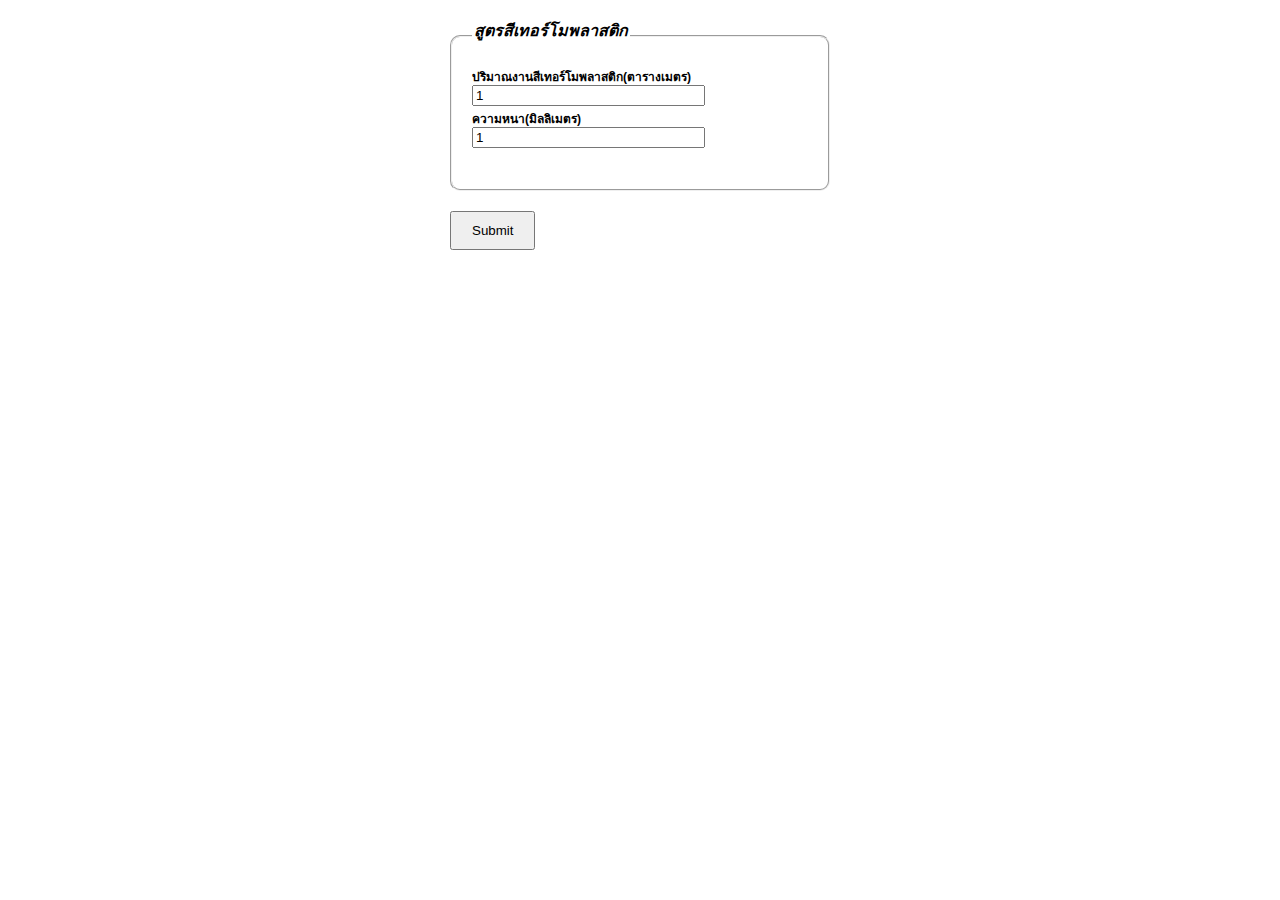
==== index.html @ cb8590a0 "Initialize" ====
<!DOCTYPE html PUBLIC "-//W3C//DTD XHTML 1.0 Strict//EN" "http://www.w3.org/TR/xhtml1/DTD/xhtml1-strict.dtd">
<html xmlns="http://www.w3.org/1999/xhtml">
<head>
    <meta http-equiv="Content-Type" content="text/html; charset=utf-8"/>
    <title>Calculator</title>
    <script type="text/javascript" src="js/formcalculations.js"></script>
    <script type="text/javascript" src="js/formular1.js"></script>
    <link href="styles/cakeform.css" rel="stylesheet" type="text/css" />
</head>
<body onload='hideTotal()'>
    <div id="wrap">
        <form action="" id="formular1" onsubmit="return false;">
        <div>
            <div class="cont_order">
               <fieldset>
                <legend>สูตรสีเทอร์โมพลาสติก</legend>
                <label >ปริมาณงานสีเทอร์โมพลาสติก(ตารางเมตร)</label>
				<input type='text' name='area' id='area' value='1' size='26' onchange="quantity()" />
				<br/>
				<label >ความหนา(มิลลิเมตร)</label>
				<input type='text' name='tick' id='tick' value='1' size='26' onchange="quantity()" />
				<br/>
				
				<div id="quantity"></div>
				<br/>
				
               
                </fieldset>
            </div>
            
        	
            <input type='submit' id='submit' value='Submit' onclick="quantity()" />
        </div>  
       </form>
	</div><!--End of wrap-->

</body>
</html>
---- styles/cakeform.css ----
#wrap{
	width:400px;
	margin:0 auto;
	text-align:left;
	margin-top:8px;
	padding:5px;
	background:#fff;
    font-family:AvenirLTStd, Arial, Helvetica, sans-serif;
	font-size:13px;    
    line-height:16px;
}
#wrap .cont_details fieldset,.cont_order fieldset{
	margin:10px;
	padding:20px;
    -moz-border-radius: 10px;
    -webkit-border-radius: 10px;
    -khtml-border-radius: 10px;
    border-radius: 10px;
}
#wrap legend{
	font-size:16px;
	font-family:Georgia, "Times New Roman", Times, serif;
	color:#000;
	font-weight:bold;
	font-style:italic;
    padding-bottom:10px;
}
#wrap .cont_details input{
	margin-bottom:10px;
	color:#000;
}
#wrap .input1:hover,.input1:active{
	
}
#wrap label{
	display:block;
	font-size:12px;
	color:#000;
    font-weight:bold;
}
#wrap label.inlinelabel
{
    display:inline;
}
#wrap .cont_order input{
	margin-bottom:5px;
}
#wrap .cont_order p{
	padding-top:5px;
}

#wrap input[type="radio"]
{
margin-top:8px;
margin-bottom:8px;
}

#wrap input[type="text"]:hover,
#wrap input[type="text"]:active {
background-color: #FAF398;
}

#wrap input#submit
{
margin:10px;
padding-left:20px;
padding-right:20px;
padding-top:10px;
padding-bottom:10px;
}

#wrap div#totalPrice
{
    padding:10px;
    font-weight:bold;
    background-color:#ff0;
}

#wrap label.radiolabel
{
font-weight:normal;
 display:inline;
}
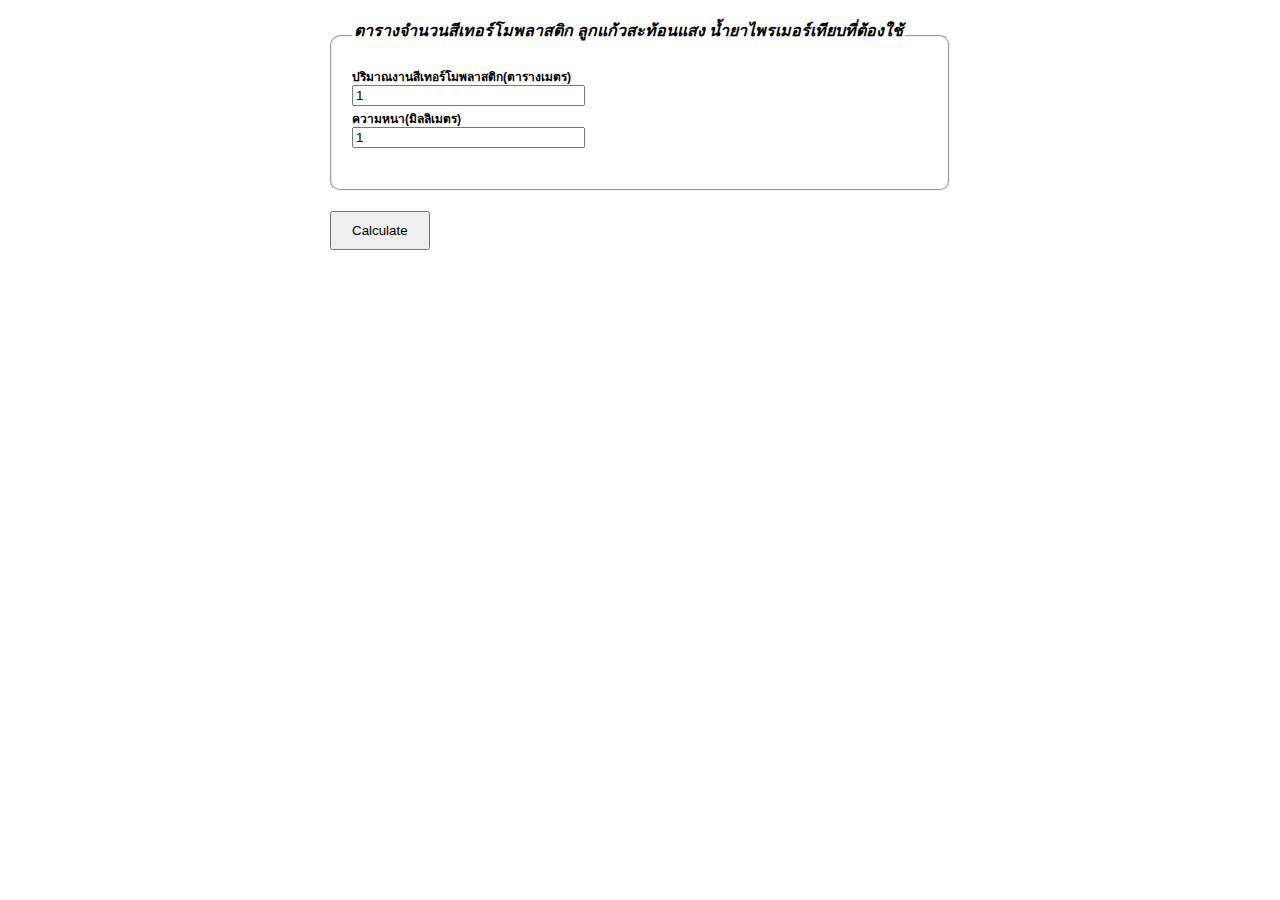
==== commit de6cba3a: "First Form" ====
--- a/index.html
+++ b/index.html
@@ -1,38 +1,40 @@
-<!DOCTYPE html PUBLIC "-//W3C//DTD XHTML 1.0 Strict//EN" "http://www.w3.org/TR/xhtml1/DTD/xhtml1-strict.dtd">
-<html xmlns="http://www.w3.org/1999/xhtml">
-<head>
-    <meta http-equiv="Content-Type" content="text/html; charset=utf-8"/>
-    <title>Calculator</title>
-    <script type="text/javascript" src="js/formcalculations.js"></script>
-    <script type="text/javascript" src="js/formular1.js"></script>
-    <link href="styles/cakeform.css" rel="stylesheet" type="text/css" />
-</head>
-<body onload='hideTotal()'>
-    <div id="wrap">
-        <form action="" id="formular1" onsubmit="return false;">
-        <div>
-            <div class="cont_order">
-               <fieldset>
-                <legend>สูตรสีเทอร์โมพลาสติก</legend>
-                <label >ปริมาณงานสีเทอร์โมพลาสติก(ตารางเมตร)</label>
-				<input type='text' name='area' id='area' value='1' size='26' onchange="quantity()" />
-				<br/>
-				<label >ความหนา(มิลลิเมตร)</label>
-				<input type='text' name='tick' id='tick' value='1' size='26' onchange="quantity()" />
-				<br/>
-				
-				<div id="quantity"></div>
-				<br/>
-				
-               
-                </fieldset>
-            </div>
-            
-        	
-            <input type='submit' id='submit' value='Submit' onclick="quantity()" />
-        </div>  
-       </form>
-	</div><!--End of wrap-->
-
-</body>
+<!DOCTYPE html PUBLIC "-//W3C//DTD XHTML 1.0 Strict//EN" "http://www.w3.org/TR/xhtml1/DTD/xhtml1-strict.dtd">
+<html xmlns="http://www.w3.org/1999/xhtml">
+<head>
+    <meta http-equiv="Content-Type" content="text/html; charset=utf-8"/>
+    <title>Calculator</title>
+    <script type="text/javascript" src="js/formcalculations.js"></script>
+    <script type="text/javascript" src="js/formular1.js"></script>
+    <link href="styles/cakeform.css" rel="stylesheet" type="text/css" />
+</head>
+<body onload='hide()'>
+    <div id="wrap">
+        <form action="" id="formular1" onsubmit="return false;">
+        <div>
+            <div class="cont_order">
+               <fieldset>
+                <legend>ตารางจำนวนสีเทอร์โมพลาสติก ลูกแก้วสะท้อนแสง น้ำยาไพรเมอร์เทียบที่ต้องใช้</legend>
+                
+                <label >ปริมาณงานสีเทอร์โมพลาสติก(ตารางเมตร)</label>
+				<input type='text' name='area' id='area' value='1' size='26' onchange="quantity()" />
+				<br/>
+				<label >ความหนา(มิลลิเมตร)</label>
+				<input type='text' name='tick' id='tick' value='1' size='26' onchange="quantity()" />
+				<br/>
+				
+				
+				<div id="quantity"></div>
+				<br/>
+				
+               
+                </fieldset>
+            </div>
+            
+        	
+            <input type='submit' id='submit' value='Calculate' onclick="quantity()" />
+        </div>  
+       </form>
+	</div><!--End of wrap-->
+
+</body>
 </html>--- a/styles/cakeform.css
+++ b/styles/cakeform.css
@@ -1,84 +1,91 @@
-
-#wrap{
-	width:400px;
-	margin:0 auto;
-	text-align:left;
-	margin-top:8px;
-	padding:5px;
-	background:#fff;
-    font-family:AvenirLTStd, Arial, Helvetica, sans-serif;
-	font-size:13px;    
-    line-height:16px;
-}
-#wrap .cont_details fieldset,.cont_order fieldset{
-	margin:10px;
-	padding:20px;
-    -moz-border-radius: 10px;
-    -webkit-border-radius: 10px;
-    -khtml-border-radius: 10px;
-    border-radius: 10px;
-}
-#wrap legend{
-	font-size:16px;
-	font-family:Georgia, "Times New Roman", Times, serif;
-	color:#000;
-	font-weight:bold;
-	font-style:italic;
-    padding-bottom:10px;
-}
-#wrap .cont_details input{
-	margin-bottom:10px;
-	color:#000;
-}
-#wrap .input1:hover,.input1:active{
-	
-}
-#wrap label{
-	display:block;
-	font-size:12px;
-	color:#000;
-    font-weight:bold;
-}
-#wrap label.inlinelabel
-{
-    display:inline;
-}
-#wrap .cont_order input{
-	margin-bottom:5px;
-}
-#wrap .cont_order p{
-	padding-top:5px;
-}
-
-#wrap input[type="radio"]
-{
-margin-top:8px;
-margin-bottom:8px;
-}
-
-#wrap input[type="text"]:hover,
-#wrap input[type="text"]:active {
-background-color: #FAF398;
-}
-
-#wrap input#submit
-{
-margin:10px;
-padding-left:20px;
-padding-right:20px;
-padding-top:10px;
-padding-bottom:10px;
-}
-
-#wrap div#totalPrice
-{
-    padding:10px;
-    font-weight:bold;
-    background-color:#ff0;
-}
-
-#wrap label.radiolabel
-{
-font-weight:normal;
- display:inline;
+
+#wrap{
+	width:640px;
+	margin:0 auto;
+	text-align:left;
+	margin-top:8px;
+	padding:5px;
+	background:#fff;
+    font-family:AvenirLTStd, Arial, Helvetica, sans-serif;
+	font-size:13px;    
+    line-height:16px;
+}
+#wrap .cont_details fieldset,.cont_order fieldset{
+	margin:10px;
+	padding:20px;
+    -moz-border-radius: 10px;
+    -webkit-border-radius: 10px;
+    -khtml-border-radius: 10px;
+    border-radius: 10px;
+}
+#wrap legend{
+	font-size:16px;
+	font-family:Georgia, "Times New Roman", Times, serif;
+	color:#000;
+	font-weight:bold;
+	font-style:italic;
+    padding-bottom:10px;
+}
+#wrap .cont_details input{
+	margin-bottom:10px;
+	color:#000;
+}
+#wrap .input1:hover,.input1:active{
+	
+}
+#wrap label{
+	display:block;
+	font-size:12px;
+	color:#000;
+    font-weight:bold;
+}
+#wrap label.inlinelabel
+{
+    display:inline;
+}
+#wrap .cont_order input{
+	margin-bottom:5px;
+}
+#wrap .cont_order p{
+	padding-top:5px;
+}
+
+#wrap input[type="radio"]
+{
+margin-top:8px;
+margin-bottom:8px;
+}
+
+#wrap input[type="text"]:hover,
+#wrap input[type="text"]:active {
+background-color: #FAF398;
+}
+
+#wrap input#submit
+{
+margin:10px;
+padding-left:20px;
+padding-right:20px;
+padding-top:10px;
+padding-bottom:10px;
+}
+
+#wrap div#totalPrice
+{
+    padding:10px;
+    font-weight:bold;
+    background-color:#ff0;
+}
+
+#wrap div#quantity
+{
+    padding:10px;
+    font-weight:bold;
+    background-color:#ff0;
+}
+
+#wrap label.radiolabel
+{
+font-weight:normal;
+ display:inline;
 }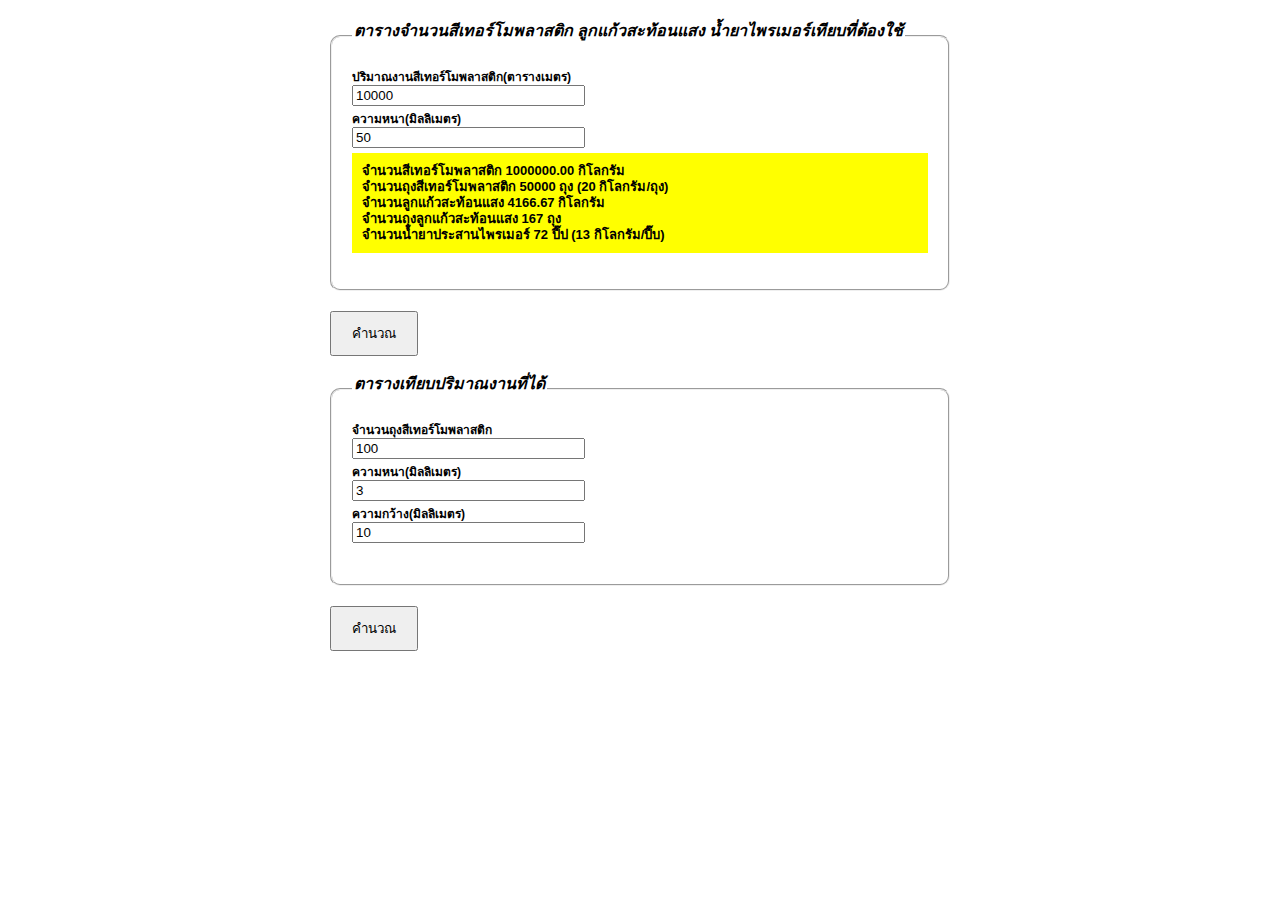
==== commit 9d251247: "Finish First Page" ====
--- a/index.html
+++ b/index.html
@@ -3,11 +3,11 @@
 <head>
     <meta http-equiv="Content-Type" content="text/html; charset=utf-8"/>
     <title>Calculator</title>
-    <script type="text/javascript" src="js/formcalculations.js"></script>
+   
     <script type="text/javascript" src="js/formular1.js"></script>
     <link href="styles/cakeform.css" rel="stylesheet" type="text/css" />
 </head>
-<body onload='hide()'>
+<body onload="quantity();lenght();">
     <div id="wrap">
         <form action="" id="formular1" onsubmit="return false;">
         <div>
@@ -16,10 +16,10 @@
                 <legend>ตารางจำนวนสีเทอร์โมพลาสติก ลูกแก้วสะท้อนแสง น้ำยาไพรเมอร์เทียบที่ต้องใช้</legend>
                 
                 <label >ปริมาณงานสีเทอร์โมพลาสติก(ตารางเมตร)</label>
-				<input type='text' name='area' id='area' value='1' size='26' onchange="quantity()" />
+				<input type='text' name='area' id='area' value='10000' size='26' onchange="quantity()" />
 				<br/>
 				<label >ความหนา(มิลลิเมตร)</label>
-				<input type='text' name='tick' id='tick' value='1' size='26' onchange="quantity()" />
+				<input type='text' name='tick' id='tick' value='50' size='26' onchange="quantity()" />
 				<br/>
 				
 				
@@ -29,9 +29,34 @@
                
                 </fieldset>
             </div>
+           
+            <input type='submit' id='submit' value='คำนวณ' onclick="quantity()" />
+            
+            <div class="cont_order">
+            	<fieldset>
+                <legend>ตารางเทียบปริมาณงานที่ได้</legend>
+                
+                <label>จำนวนถุงสีเทอร์โมพลาสติก</label>
+				<input type='text' name='bag' id='bag' value='100' size='26' onchange="lenght()" />
+				<br/>
+				<label >ความหนา(มิลลิเมตร)</label>
+				<input type='text' name='tick2' id='tick2' value='3' size='26' onchange="lenght()" />
+				<br/>
+				<label >ความกว้าง(มิลลิเมตร)</label>
+				<input type='text' name='wide' id='wide' value='10' size='26' onchange="lenght()" />
+				<br/>
+				
+				
+				<div id="lenght"></div>
+				<br/>
+				
+               
+                </fieldset>
+            </div>
             
         	
-            <input type='submit' id='submit' value='Calculate' onclick="quantity()" />
+            <input type='submit' id='submit' value='คำนวณ' onclick="lenght()" />
+
         </div>  
        </form>
 	</div><!--End of wrap-->
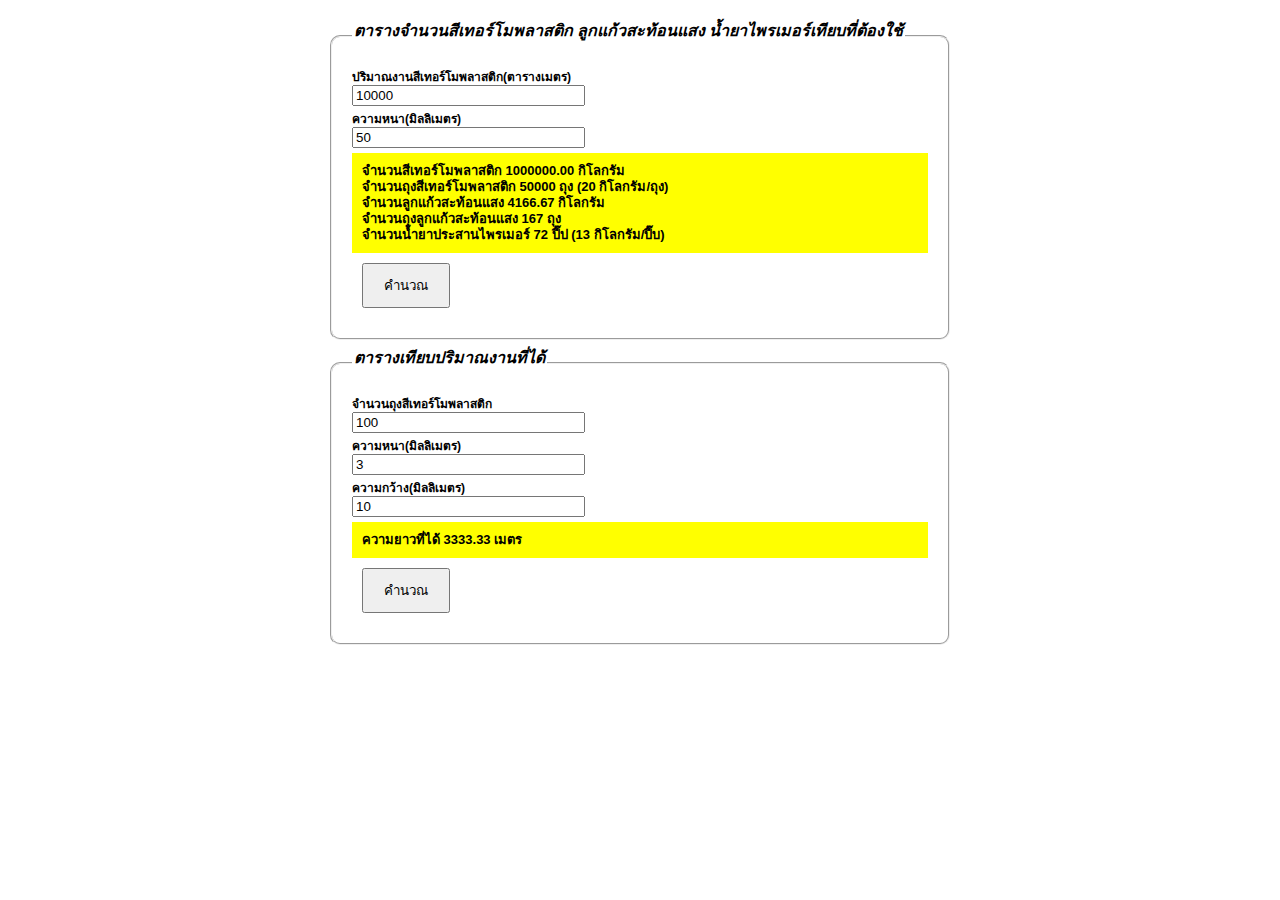
==== commit 48a55291: "Big's Method" ====
--- a/index.html
+++ b/index.html
@@ -1,14 +1,23 @@
-<!DOCTYPE html PUBLIC "-//W3C//DTD XHTML 1.0 Strict//EN" "http://www.w3.org/TR/xhtml1/DTD/xhtml1-strict.dtd">
+<!DOCTYPE html>
 <html xmlns="http://www.w3.org/1999/xhtml">
 <head>
     <meta http-equiv="Content-Type" content="text/html; charset=utf-8"/>
     <title>Calculator</title>
    
     <script type="text/javascript" src="js/formular1.js"></script>
+    
     <link href="styles/cakeform.css" rel="stylesheet" type="text/css" />
+   
 </head>
 <body onload="quantity();lenght();">
+
+   
+
     <div id="wrap">
+    
+    
+    
+    
         <form action="" id="formular1" onsubmit="return false;">
         <div>
             <div class="cont_order">
@@ -24,13 +33,15 @@
 				
 				
 				<div id="quantity"></div>
-				<br/>
 				
+				<input type='submit' id='submit' value='คำนวณ' onclick="quantity()" />
+
                
                 </fieldset>
-            </div>
+                
+                           </div>
            
-            <input type='submit' id='submit' value='คำนวณ' onclick="quantity()" />
+         
             
             <div class="cont_order">
             	<fieldset>
@@ -48,18 +59,20 @@
 				
 				
 				<div id="lenght"></div>
-				<br/>
+				<input type='submit' id='submit' value='คำนวณ' onclick="lenght()" />
 				
                
                 </fieldset>
+               
             </div>
             
         	
-            <input type='submit' id='submit' value='คำนวณ' onclick="lenght()" />
+         
 
         </div>  
        </form>
-	</div><!--End of wrap-->
+	
+    </div><!--End of wrap-->
 
 </body>
 </html>--- a/styles/cakeform.css
+++ b/styles/cakeform.css
@@ -84,6 +84,13 @@
     background-color:#ff0;
 }
 
+#wrap div#lenght
+{
+    padding:10px;
+    font-weight:bold;
+    background-color:#ff0;
+}
+
 #wrap label.radiolabel
 {
 font-weight:normal;
